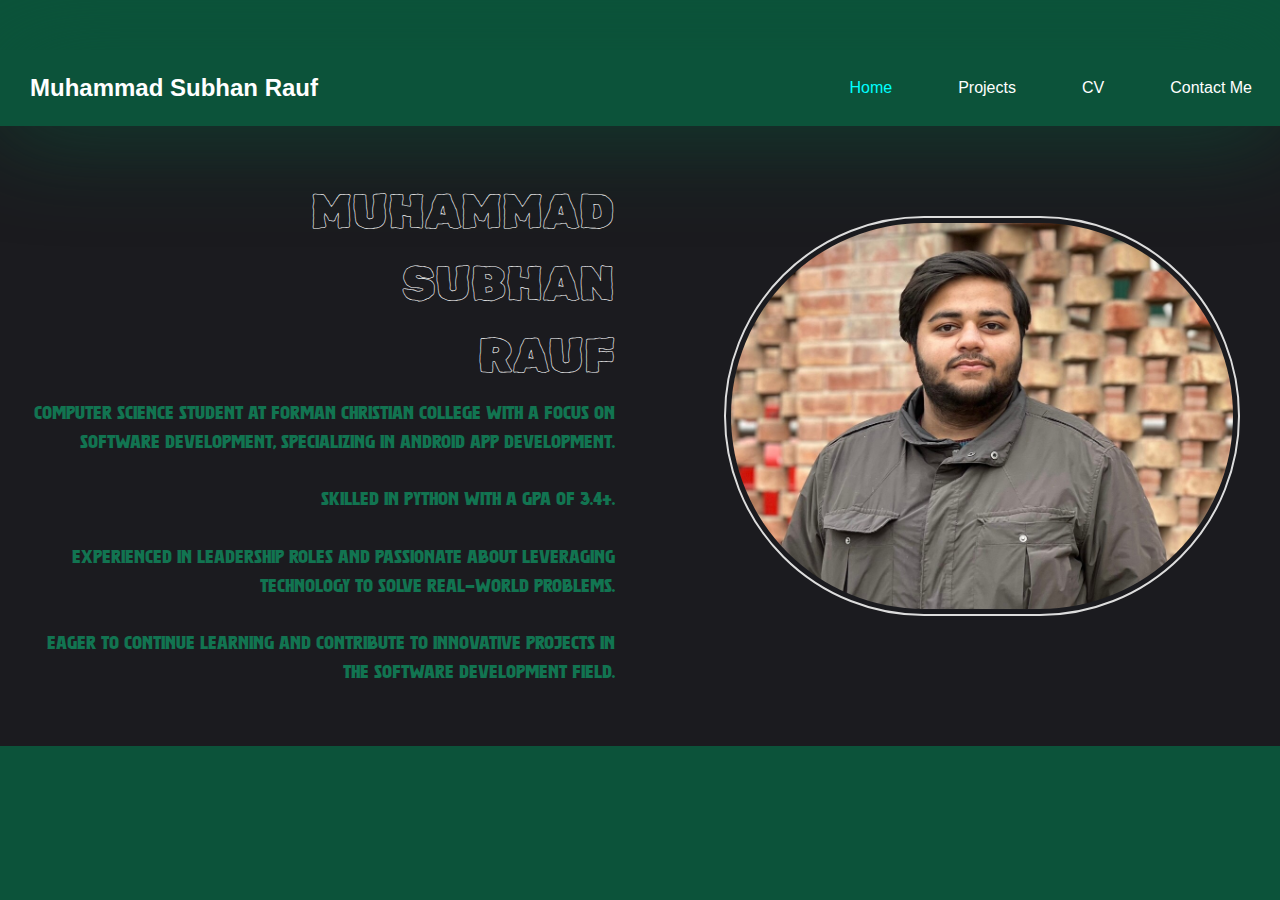
==== index.html @ 8b861668 "added index file" ====
<!DOCTYPE html>
<html lang="en">
<head>
    <meta charset="UTF-8">
    <meta name="viewport" content="width=device-width, initial-scale=1.0">
    

<link rel="stylesheet" href="https://maxcdn.bootstrapcdn.com/bootstrap/4.5.2/css/bootstrap.min.css">


<script src="https://ajax.googleapis.com/ajax/libs/jquery/3.5.1/jquery.min.js"></script>
<script src="https://cdnjs.cloudflare.com/ajax/libs/popper.js/1.16.0/umd/popper.min.js"></script>
<script src="https://maxcdn.bootstrapcdn.com/bootstrap/4.5.2/js/bootstrap.min.js"></script>
<link rel="stylesheet" href="home_page.css">
    <title>Portfolio</title>
</head>
<body>
    <nav class="navbar navbar-expand-lg navbar-light navbar-custom">
        <a class="navbar-brand" href="#" style="color: rgb(255, 255, 255);">Muhammad Subhan Rauf</a>
        <button class="navbar-toggler" type="button" data-toggle="collapse" data-target="#navbarNav" aria-controls="navbarNav" aria-expanded="false" aria-label="Toggle navigation">
            <span class="navbar-toggler-icon"></span>
        </button>
        <div class="collapse navbar-collapse" id="navbarNav">
            <ul class="navbar-nav ml-auto">
                <li class="nav-item">
                    <a class="nav-link " href="index.html"href="#" style="color: aqua;">Home</a>
                </li>
                <li class="nav-item">
                    <a class="nav-link" href="projects.html"href="#" style="color: rgb(255, 255, 255);">Projects</a>
                </li>
                <li class="nav-item">
                    <a class="nav-link" href="CV.html" style="color: rgb(255, 255, 255);">CV</a>
                </li>
                <li class="nav-item">
                    <a class="nav-link" href="contact.html"href="#" style="color: rgb(255, 255, 255);">Contact Me</a>
                </li>
            </ul>
            
            
        </div>
    </nav>


    <div class="container5">
        <div class="spacer"></div>
        <div class="row">
            
            <div class="col-sm-6">
                <div class="spacer">
                    <h1 class="name_w_text">
                        MUHAMMAD 
                        <br>SUBHAN 
                        <br>RAUF</h1>
                </div>
                <h2 class="info_text">
                    Computer Science student at Forman Christian College with a focus on software development, specializing in Android app development.
                    <br><br> Skilled in Python with a GPA of 3.4+. 
                    <br><br>Experienced in leadership roles and passionate about leveraging technology to solve real-world problems. 
                    <br><br>Eager to continue learning and contribute to innovative projects in the software development field.</h2>
            </div>

            <div class="col-sm-6">
                
                <div class="spacer">
                    <a href="myImg.jpg">
                        <img src="myImg.jpg" alt="Muhammad Subhan Rauf" height="400px">
                    </a>
                </div>
            </div>
            
        </div>
    </div>

    



    






</body>
</html>
---- home_page.css ----
/* Navbar background and text color */
.navbar-custom {
    background-color: #0c533a !important;
    color: #fdfdfd!important;
}

body {
    background-color: #5CE5B4;
    margin: 0;
    padding: 0;
}

.navbar-right{
    margin-left: 300px;
    margin-top: 0px;
    
}
.navbar-left {
    display: flex;
    align-items: center;
}
.navbar {
    padding: 15px 0;
    color: white;
    display: flex;
    justify-content: space-between;
    background-color: #5CE5B4; 
    box-shadow: 0 1px 100px #0c533ac5;
    margin-top: 50px;
}


/* Update the background color for the entire page */
body {
    width: 100%;
    height: 100%;
    background-color:#0c533a; 
    margin: 0; 
    font-family: Arial, sans-serif; 
}


.navbar a {
    text-decoration: none;
    color: white;
    margin-right: 20px;
    margin-left: 30px;
}


.navbar-brand {
    font-size: 24px;
    font-weight: bold;
}

.navbar-nav {
    list-style-type: none;
    margin: 0;
    padding: 0;
    display: flex;
    align-items: center;
}

.nav-item {
    display: inline;
    transform: translateY(0); 
    transition: transform 0.5s ease;
    color: white;
    
    
}
.nav-item:hover
{
    transform: translateY(-5px); 
    color: aqua;

}

.spacer {
    flex-grow: 1;
*{
    margin: 10;
    padding: 10;
    margin-left: auto;
    margin-right: auto;
    box-sizing: border-box;

}
}

@font-face {
    font-family:"rubik";
    src: url("rubik.ttf") format("truetype");
  }
.name_text
{
    color: rgb(0, 0, 0);
    font:inherit;
    font-family: rubik;
    font-size: xxx-large;
    transform: translateY(0); 
    transition: transform 0.5s ease;
    
}
.name_w_text
{
    color: rgb(255, 255, 255);
    font:inherit;
    font-family: rubik;
    font-size: xxx-large;
    transform: translateY(0); 
    transition: transform 0.5s ease;
}
.name_text:hover
{
    text-shadow: 0px 4px rgba(230, 11, 11, 0.822);
    transform: translateY(-5px); 

}

.name_w_text:hover
{
    text-shadow: 0px 4px rgba(230, 11, 11, 0.822);
    transform: translateY(-5px); 
    
}
@font-face {
    font-family:"Lemon";
    src: url("Lemon.ttf") format("truetype");
  }
.info_text
{
    color:#127451;
    font:inherit;
    font-family: Lemon;
    font-size:larger
}



img 
{
    border: 2px solid #ddd;
    border-radius: 400px;
    padding: 5px;
    
    max-width: fit-content;
    margin: 40px;


    transform: translateY(0); 
    transition: transform 0.5s ease;   
}
  
img:hover 
{
    box-shadow: 0 0 50px 20px rgba(6, 90, 48, 0.3);
    transform: translateY(-15px); 
}


/* Container for the white section content */
.container5 {
    max-width: auto; /* Adjust maximum width as needed */
    margin: auto; /* Center the container horizontally */
    padding: 50px 20px; /* Add some spacing to the sides */
    background-color:  #1b1b1f;
    text-align: right;
    padding-right: 40px;


    
}

.container4 {
    max-width: auto; /* Adjust maximum width as needed */
    margin: auto; /* Center the container horizontally */
    padding: 50px 20px; /* Add some spacing to the sides */
    background-color:  #1b1b1f;
    text-align: right;
    padding-right: 40px;
    max-height: fit-content;
    min-height: fit-content;

    
}

.container6 {
    max-width: auto; /* Adjust maximum width as needed */
    margin: auto; /* Center the container horizontally */
    padding: 50px 20px; /* Add some spacing to the sides */
    background-color: #fdfdfd;
    text-align: left;
    padding-left: 20px;


    
}


.center_text
{
    max-width: fit-content;
    margin-left: auto;
    margin-right: auto;
    text-align: center;
}
.center
{
    max-width: fit-content;
    margin-left: auto;
    margin-right: auto;
    padding: auto;
}
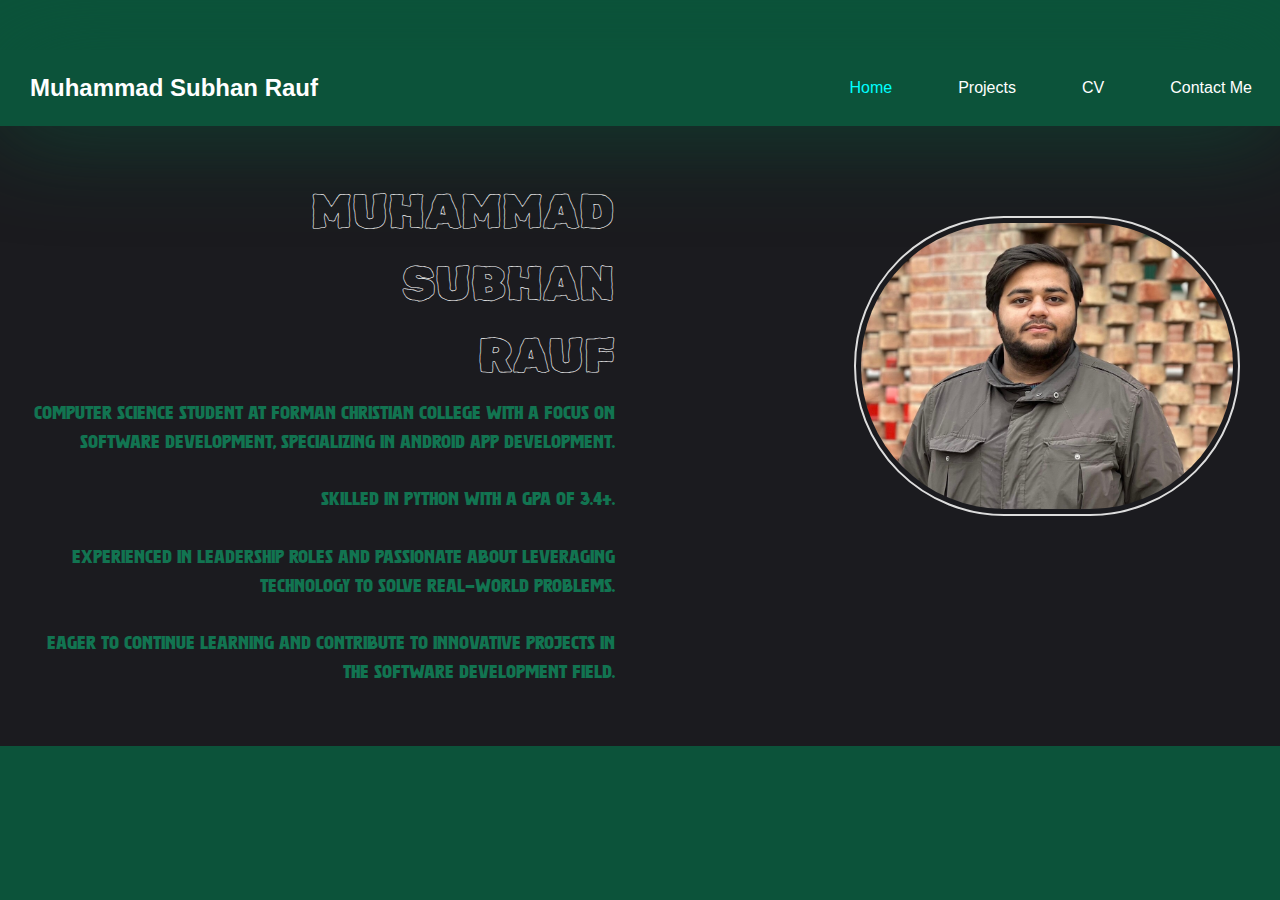
==== commit 831cb5c7: "Changed picture size on home page" ====
--- a/index.html
+++ b/index.html
@@ -63,10 +63,12 @@
                 
                 <div class="spacer">
                     <a href="myImg.jpg">
-                        <img src="myImg.jpg" alt="Muhammad Subhan Rauf" height="400px">
+                        <img src="myImg.jpg" alt="Muhammad Subhan Rauf" height="300px">
                     </a>
                 </div>
             </div>
+            
+
             
         </div>
     </div>
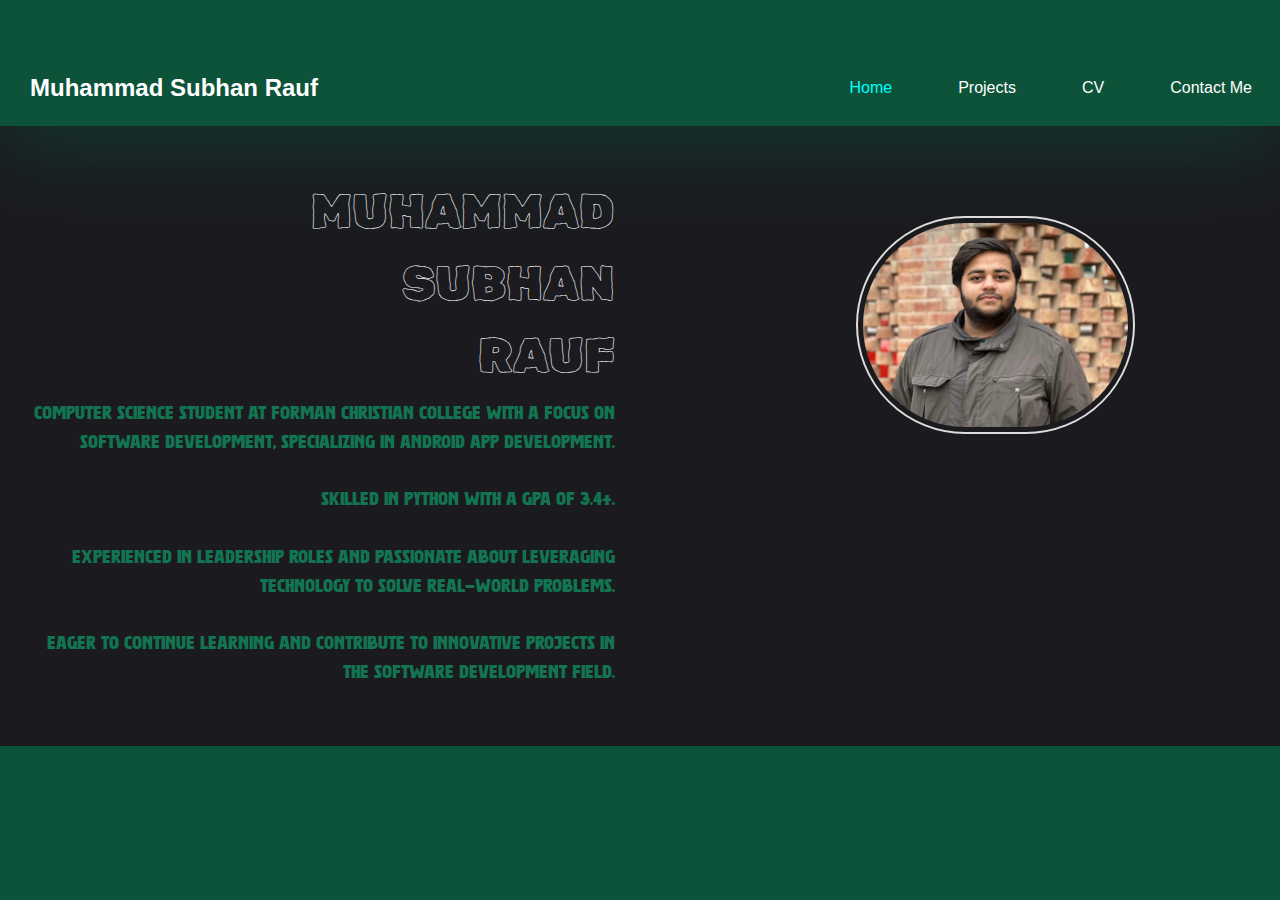
==== commit 596091bb: "working on making site more responsive" ====
--- a/index.html
+++ b/index.html
@@ -61,9 +61,9 @@
 
             <div class="col-sm-6">
                 
-                <div class="spacer">
+                <div class="center">
                     <a href="myImg.jpg">
-                        <img src="myImg.jpg" alt="Muhammad Subhan Rauf" height="300px">
+                        <img class ="main-pix" src="myImg.jpg" alt="Muhammad Subhan Rauf" height="200vh">
                     </a>
                 </div>
             </div>
--- a/home_page.css
+++ b/home_page.css
@@ -97,7 +97,7 @@
     color: rgb(0, 0, 0);
     font:inherit;
     font-family: rubik;
-    font-size: xxx-large;
+    
     transform: translateY(0); 
     transition: transform 0.5s ease;
     
@@ -147,12 +147,38 @@
     max-width: fit-content;
     margin: 40px;
 
+    display: inline-block;
 
     transform: translateY(0); 
     transition: transform 0.5s ease;   
 }
   
 img:hover 
+{
+    box-shadow: 0 0 50px 20px rgba(6, 90, 48, 0.3);
+    transform: translateY(-15px); 
+}
+
+.main-pix
+{
+    border: 2px solid #ddd;
+    border-radius: 400px;
+    padding: 5px;
+    
+    width: 60%;
+    max-width: 400px;
+    margin: 40px;
+
+
+    height: 30%;
+    max-height: 300px;
+    display: inline-block;
+
+    transform: translateY(0); 
+    transition: transform 0.5s ease;   
+}
+
+.main-pix:hover 
 {
     box-shadow: 0 0 50px 20px rgba(6, 90, 48, 0.3);
     transform: translateY(-15px); 
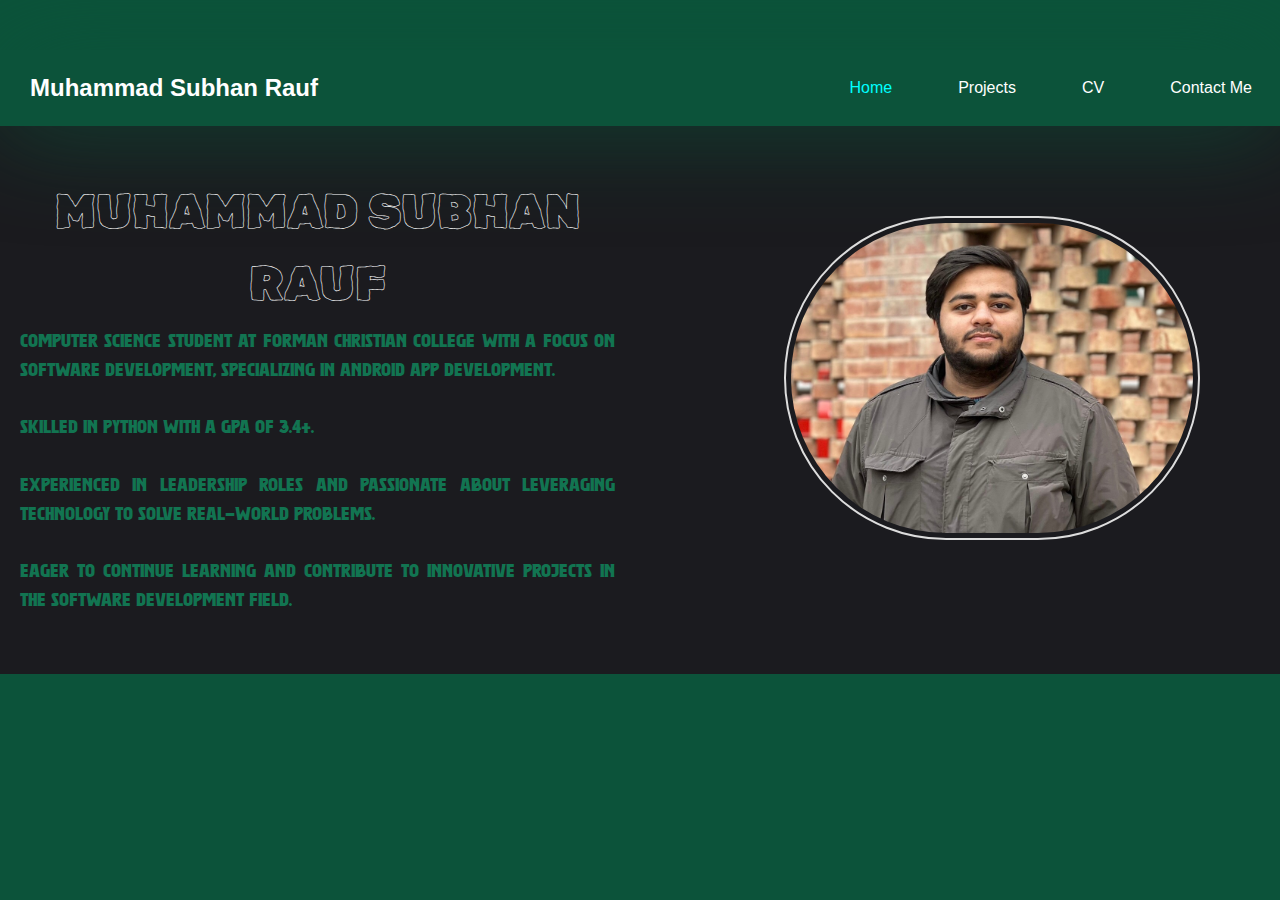
==== commit 577a5371: "Added an achievements page" ====
--- a/index.html
+++ b/index.html
@@ -47,10 +47,8 @@
             
             <div class="col-sm-6">
                 <div class="spacer">
-                    <h1 class="name_w_text">
-                        MUHAMMAD 
-                        <br>SUBHAN 
-                        <br>RAUF</h1>
+                    <h1 class="name_w_text" style="text-align:center">
+                        MUHAMMAD SUBHAN RAUF</h1>
                 </div>
                 <h2 class="info_text">
                     Computer Science student at Forman Christian College with a focus on software development, specializing in Android app development.
--- a/home_page.css
+++ b/home_page.css
@@ -97,7 +97,7 @@
     color: rgb(0, 0, 0);
     font:inherit;
     font-family: rubik;
-    
+    font-size: xxx-large;
     transform: translateY(0); 
     transition: transform 0.5s ease;
     
@@ -133,7 +133,8 @@
     color:#127451;
     font:inherit;
     font-family: Lemon;
-    font-size:larger
+    font-size:larger;
+    text-align: justify;
 }
 
 
@@ -147,38 +148,13 @@
     max-width: fit-content;
     margin: 40px;
 
-    display: inline-block;
-
+    width: 70%;
+    height: 80%;
     transform: translateY(0); 
     transition: transform 0.5s ease;   
 }
   
 img:hover 
-{
-    box-shadow: 0 0 50px 20px rgba(6, 90, 48, 0.3);
-    transform: translateY(-15px); 
-}
-
-.main-pix
-{
-    border: 2px solid #ddd;
-    border-radius: 400px;
-    padding: 5px;
-    
-    width: 60%;
-    max-width: 400px;
-    margin: 40px;
-
-
-    height: 30%;
-    max-height: 300px;
-    display: inline-block;
-
-    transform: translateY(0); 
-    transition: transform 0.5s ease;   
-}
-
-.main-pix:hover 
 {
     box-shadow: 0 0 50px 20px rgba(6, 90, 48, 0.3);
     transform: translateY(-15px); 
@@ -238,3 +214,11 @@
     margin-right: auto;
     padding: auto;
 }
+
+.just_text
+{
+    max-width: fit-content;
+    margin-left: auto;
+    margin-right: auto;
+    text-align: justify;
+}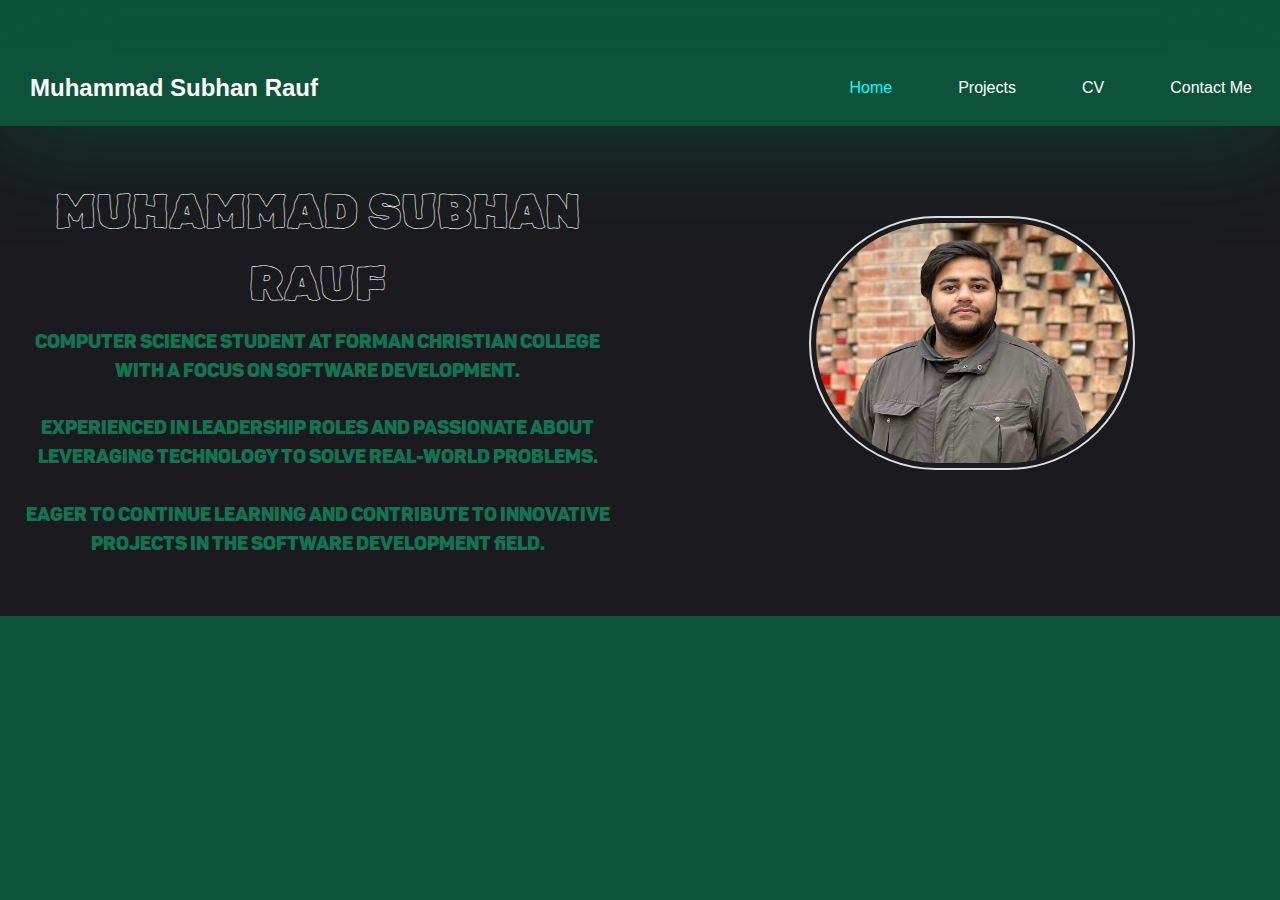
==== commit 3a6b52e1: "Added GDSC" ====
--- a/index.html
+++ b/index.html
@@ -51,8 +51,7 @@
                         MUHAMMAD SUBHAN RAUF</h1>
                 </div>
                 <h2 class="info_text">
-                    Computer Science student at Forman Christian College with a focus on software development, specializing in Android app development.
-                    <br><br> Skilled in Python with a GPA of 3.4+. 
+                    Computer Science student at Forman Christian College with a focus on software development.
                     <br><br>Experienced in leadership roles and passionate about leveraging technology to solve real-world problems. 
                     <br><br>Eager to continue learning and contribute to innovative projects in the software development field.</h2>
             </div>
--- a/home_page.css
+++ b/home_page.css
@@ -125,16 +125,16 @@
     
 }
 @font-face {
-    font-family:"Lemon";
-    src: url("Lemon.ttf") format("truetype");
+    font-family:"Panton";
+    src: url("Panton.otf") format("truetype");
   }
 .info_text
 {
     color:#127451;
     font:inherit;
-    font-family: Lemon;
+    font-family: Panton;
     font-size:larger;
-    text-align: justify;
+    text-align: center;
 }
 
 
@@ -150,6 +150,7 @@
 
     width: 70%;
     height: 80%;
+    max-height: 300px;
     transform: translateY(0); 
     transition: transform 0.5s ease;   
 }
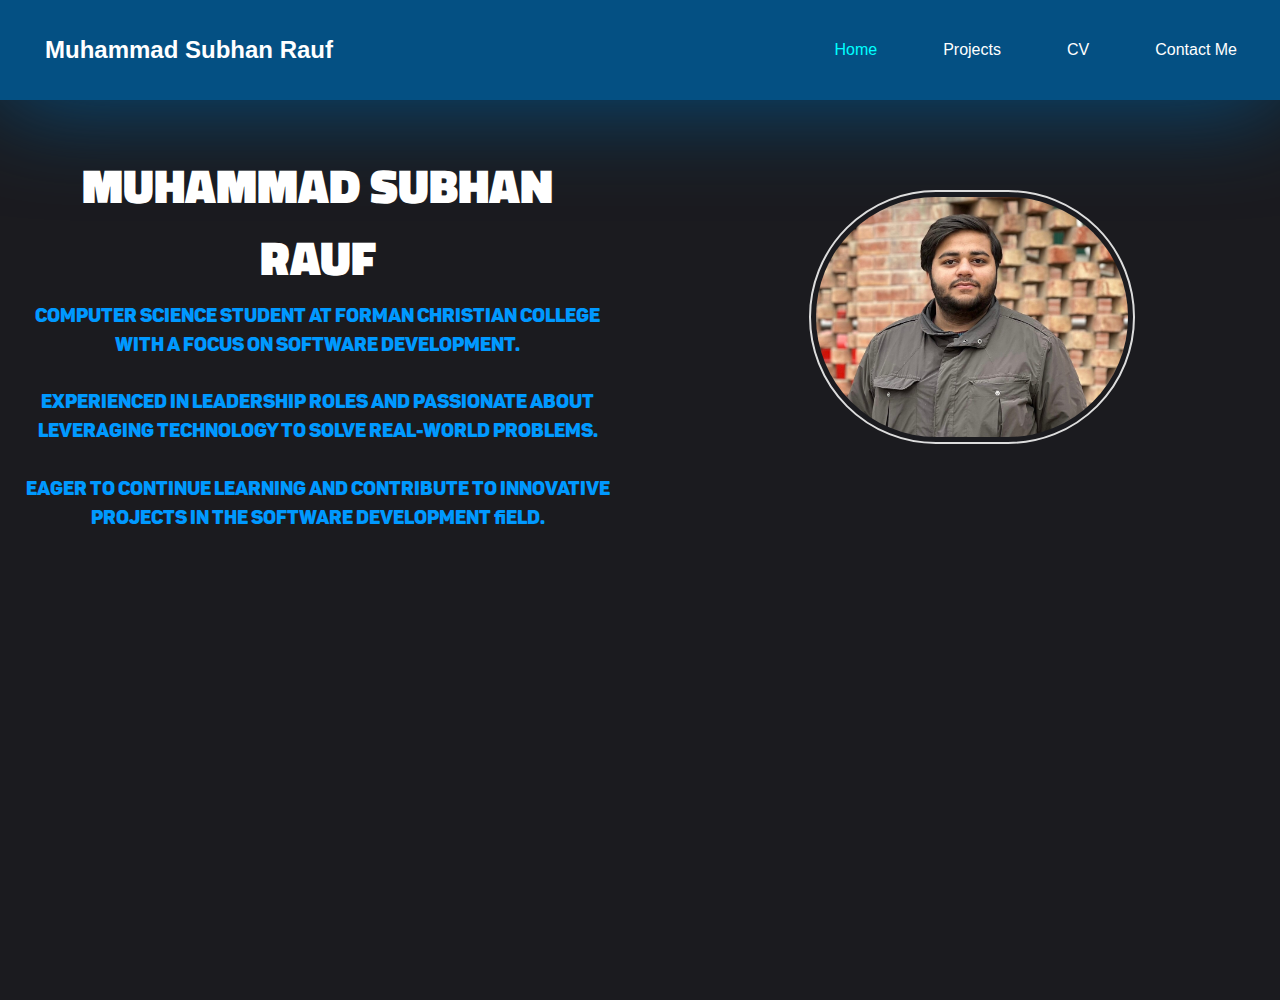
==== commit fefa24f5: "Updated home apge" ====
--- a/index.html
+++ b/index.html
@@ -41,7 +41,7 @@
     </nav>
 
 
-    <div class="container5">
+    <div class="container5 height-full">
         <div class="spacer"></div>
         <div class="row">
             
--- a/home_page.css
+++ b/home_page.css
@@ -1,14 +1,9 @@
 /* Navbar background and text color */
 .navbar-custom {
-    background-color: #0c533a !important;
+    background-color: #045083 !important;
     color: #fdfdfd!important;
 }
 
-body {
-    background-color: #5CE5B4;
-    margin: 0;
-    padding: 0;
-}
 
 .navbar-right{
     margin-left: 300px;
@@ -20,13 +15,14 @@
     align-items: center;
 }
 .navbar {
-    padding: 15px 0;
+    padding: 15px ;
     color: white;
     display: flex;
     justify-content: space-between;
-    background-color: #5CE5B4; 
-    box-shadow: 0 1px 100px #0c533ac5;
-    margin-top: 50px;
+    background-color: #045083; 
+    box-shadow: 0 1px 100px #045083;
+    height: 100px !important;
+    padding-bottom: 15px;
 }
 
 
@@ -34,12 +30,15 @@
 body {
     width: 100%;
     height: 100%;
-    background-color:#0c533a; 
+    background-color: #045083; 
     margin: 0; 
     font-family: Arial, sans-serif; 
 }
 
-
+.height-full
+{
+    height: 100vh;
+}
 .navbar a {
     text-decoration: none;
     color: white;
@@ -89,27 +88,29 @@
 }
 
 @font-face {
-    font-family:"rubik";
-    src: url("rubik.ttf") format("truetype");
+    font-family:"Titillium-web";
+    src: url("TitilliumWeb-Black.ttf") format("truetype");
   }
 .name_text
 {
     color: rgb(0, 0, 0);
     font:inherit;
-    font-family: rubik;
-    font-size: xxx-large;
+    font-family:"Titillium-web";
+    font-size: 3rem;
     transform: translateY(0); 
     transition: transform 0.5s ease;
+    text-align: center;
     
 }
 .name_w_text
 {
     color: rgb(255, 255, 255);
     font:inherit;
-    font-family: rubik;
-    font-size: xxx-large;
+    font-family:"Titillium-web";
+    font-size: 3rem;
     transform: translateY(0); 
     transition: transform 0.5s ease;
+    text-align: center;
 }
 .name_text:hover
 {
@@ -130,7 +131,7 @@
   }
 .info_text
 {
-    color:#127451;
+    color:#0099ff;
     font:inherit;
     font-family: Panton;
     font-size:larger;
@@ -150,6 +151,7 @@
 
     width: 70%;
     height: 80%;
+    
     max-height: 300px;
     transform: translateY(0); 
     transition: transform 0.5s ease;   
@@ -157,7 +159,7 @@
   
 img:hover 
 {
-    box-shadow: 0 0 50px 20px rgba(6, 90, 48, 0.3);
+    box-shadow: 0 0 50px 20px #0099ff;
     transform: translateY(-15px); 
 }
 
